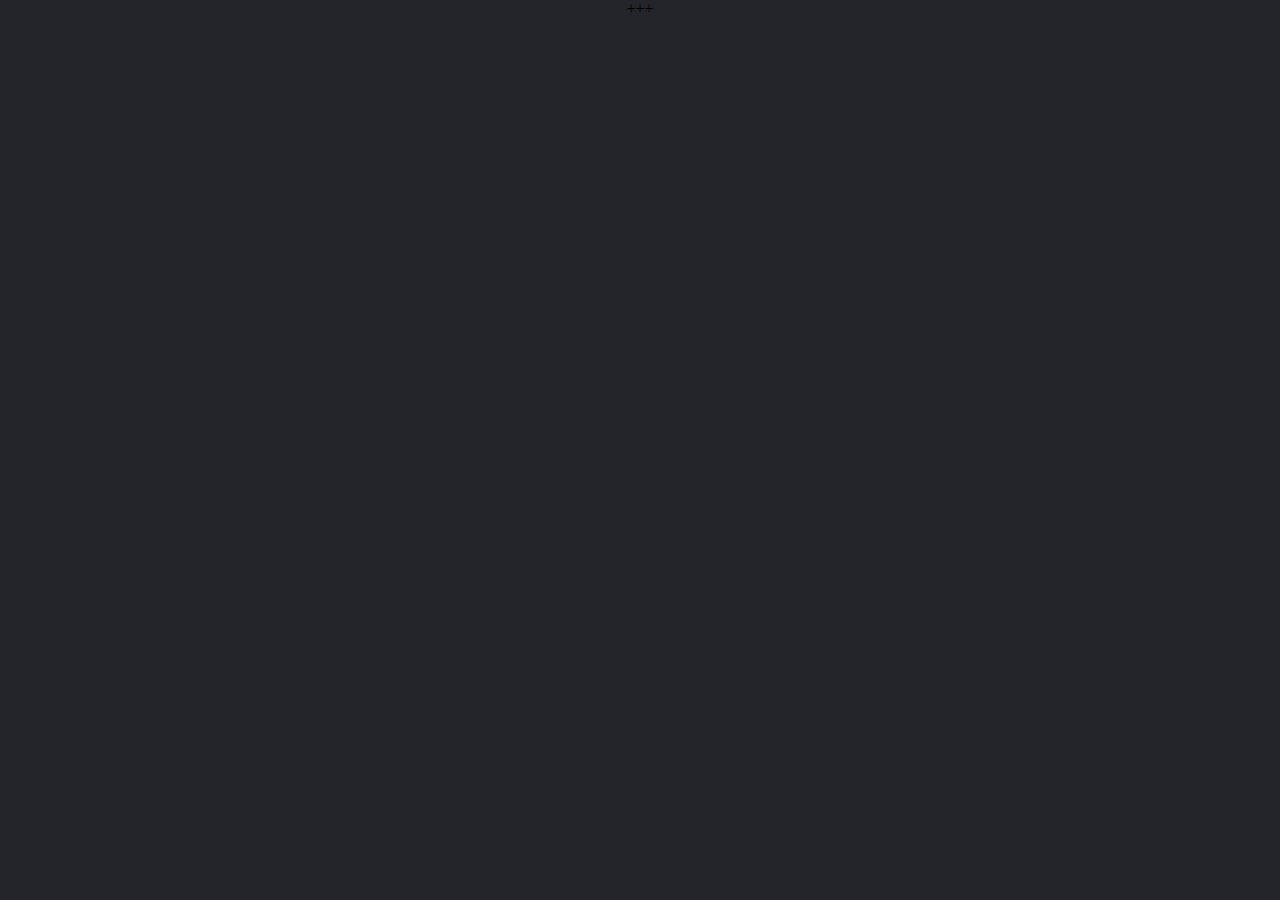
==== index.html @ 8a6ce9bc "Update index.html" ====
<!--===========================================================================================
  ===============================================================================================

  ///////////////// :)  F R I E N D L Y   C O D E    E D I T O R   \\\\\\\\\\\\\\\\\\\\\

==============================================================================================
================================================================================================-->
+++
<!-------------- G O O D  L U C K ----------->


<html>
  <head>
    <title>Friendly Code Editor!</title>
    <meta charset="utf-8">
    <meta name="keywords" content="HTML, CSS, JavaScript,Friendly Code Editor">
    <meta name="description" content="A Friendly Code Editor for developers.">
    <meta name="author" content="AhsanParadise">
    <meta name="viewport" content="width=device-width, initial-scale=1" />
    <link href="img/cursor.png" rel="icon">
    <link rel="stylesheet" href="css/main.css" />
    <link rel="stylesheet" href="css/modal.css" />
    <link rel="stylesheet" href="css/button.css" />
    <link rel="stylesheet" href="css/preloader.css" />
    <link rel="stylesheet" href="css/switch.css" />
    <link rel="stylesheet" href="css/responsive.css" />
    <link rel="stylesheet" href="css/cursor/cursor.css" />
  </head>

  <body onload="myFunc()" style="margin: 0;">
    <div class="cursor"></div>
    <div id="loader"></div>

    <div style="display: none;" id="myDiv">
    
      <!---Main Part-->
      <div class="div1">
        <textarea class="t" rows="20" cols="3" value="1" readonly></textarea>
        <span>
          <textarea
          id="html"
          placeholder="HTML"
            class="txt"
            rows="20"
            cols="150"
            nowrap="nowrap"
            wrap="off"
            autocomplete="off"
            autocorrect="off"
            autocapitalize="off"
            spellcheck="false"
            onclick="selectionchanged(this)"
            onkeyup="keyup(this,event)"
            oninput="input_changed(this)"
            onscroll="scroll_changed(this)"
          ></textarea>
      </div>
      <div class="div2">
        <textarea class="t" rows="20" cols="3" value="1" readonly></textarea>
        <span>
          <textarea
          id="css"
          placeholder="CSS"
            class="txt"
            rows="20"
            cols="150"
            nowrap="nowrap"
            wrap="off"
            autocomplete="off"
            autocorrect="off"
            autocapitalize="off"
            spellcheck="false"
            onclick="selectionchanged(this)"
            onkeyup="keyup(this,event)"
            oninput="input_changed(this)"
            onscroll="scroll_changed(this)"
          ></textarea>
      </div>
      <div class="div3">
        <textarea class="t" rows="20" cols="3" value="1" readonly></textarea>
        <span>
          <textarea
          id="js"
          placeholder="JAVASCRIPT"
            class="txt"
            rows="20"
            cols="150"
            nowrap="nowrap"
            wrap="off"
            autocomplete="off"
            autocorrect="off"
            autocapitalize="off"
            spellcheck="false"
            onclick="selectionchanged(this)"
            onkeyup="keyup(this,event)"
            oninput="input_changed(this)"
            onscroll="scroll_changed(this)"
          ></textarea>
    </div>

<!---- End of three text area  -->

      <iframe id="code"></iframe>
    

      <!-- Trigger/Open The Modal -->
      <button id="myBtn">Need help?</button>
      <label class="switch">
        <input type="checkbox" />
        <span onclick="myDark()" class="slider round"></span>
      </label>

      <h1 class="roman">
        <a
          href=""
          class="typewrite"
          data-period="2000"
          data-type='[ "Welcome to Friendly Code Editor", "We are Creative.", "We Love Design.", "We Love to Develop with you.", "We are the developers." ]'
        >
          <span class="wrap"></span>
        </a>
      </h1>

      <!-- The Modal -->
      <div id="myModal" class="modal">
        <!-- Modal content -->
        <div class="modal-content">
          <div class="modal-header">
            <span class="close">&times;</span>
            <h2>
              Hello, Bro. You don't need to use all tag in html.
              Everything is ready for you. Just play with code.
            </h2>
          </div>
          <div class="modal-body" style="background-image: url(img/undraw.svg);">
            <p>
              <b>Why Friendly Code Editor?</b>
              This Editor is an online community for testing
              user-created HTML, CSS and JavaScript code snippets. It functions
              as an online code editor and open-source learning environment,
              where developers can create code snippets and test
              them. It works by allowing you to create webpage, which are sets
              of HTML, CSS, and JavaScript. You can then use those source code on
              your projects, take feedback from friends, and continue to edit. 
              Friendly Code Editor is differnt. It is very useful for developers. AhsanParadise often use it. 
            </p>
          </div>
          <div class="modal-footer">
            <h3>
              Copyright © 2020 - All rights Reserved - Designed by AhsanParadise
            </h3>
          </div>
        </div>
      </div>

      <!---- E N D -->
    </div>
    <script type="text/javascript" src="js/main.js"></script>
    <script type="text/javascript" src="js/preloader.js"></script>
    <script type="text/javascript" src="js/type.js"></script>
    <script type="text/javascript" src="js/count.js"></script>
    <script type="text/javascript" src="js/modal.js"></script>
    <script type="text/javascript" src="js/toggle.js"></script>
    <script type="text/javascript" src="js/cursor.js"></script>
  </body>
</html>

<!---  T H A N K  Y O U  --->
---- css/main.css ----
/*------------------------------------------------------- Main CSS 

  __,_,
  [_|_/ 
   //
 _//    __
(_|)   |@@|
 \ \__ \--/ __
  \o__|----|  |   __
      \ }{ /\ )_ / _\
      /\__/\ \__O (__
     (--/\--)    \__/
    +_)(  )(_+
    `---''---`


------------------------------------------------------------*/

* {
  box-sizing: border-box;
  margin: 0;
  padding: 0;
}

body {
  text-align: center;
  background-color: #24252a;
  overflow: hidden;
  transition: 3s;
  transform-origin: left;
  transform: scaleX(1);
}

.t {
  overflow-y: hidden;
  background-color: whitesmoke;
  color: black;
  text-align: right;
  vertical-align: top;
  z-index: 0;
  resize: none;
  margin: auto;
  display: inline-block;
  outline: none;
  width: 46px;
  height: 280px;
  margin-right: -5px;
  color: #2c2c2c49;
}

textarea {
  width: 569px;
  height: 280px;
  overflow-y: scroll;
  display: inline-block;
  outline: none;
  resize: none;
  background-color: whitesmoke;
  margin-bottom: -5px;
  font-family: Verdana, Geneva, Tahoma, sans-serif;
  font-size: 20px;
  padding: 2px;
  color: rgb(63, 63, 63);
  cursor: none;
}

.div1 {
  display: inline-block;
  border-left: 20px solid #434757;
  border-bottom: 20px solid #434757;
  margin-right: -4px;
  animation: drop 1.5s ease; /* Make things beautiful */
}
.div2 {
  margin-right: -4px;
  display: inline-block;
  border-left: 20px solid #434757;
  border-bottom: 20px solid #434757;
  animation: drop 1.5s ease; /* Make things beautiful */
}
.div3 {
  border-left: 20px solid #434757;
  border-bottom: 20px solid #434757;
  border-right: 20px solid #434757;
  display: inline-block;
  margin-right: -4px;
  animation: drop 1.5s ease; /* Make things beautiful */
}

iframe {
  bottom: 0;
  position: relative;
  width: 100%;
  height: 35em;
  background-image: radial-gradient(circle, #353841, #21242c, #1c202a);
  border-top: 2px solid #000000;
  border-right: 0px solid #434757;
  border-left: 0px solid #434757;
  border-bottom: 2px solid #000000;
  animation: drop 1.5s ease; /* Make things beautiful */
}

.typewrite {
  color: #fff;
  text-decoration: none;
}
h1 {
  letter-spacing: 2px;
  font-family: Verdana, Geneva, Tahoma, sans-serif;
  animation: drop 1s ease; /* Make things beautiful */
  margin-right: 150px;
  margin-top: -12px;
}

@keyframes drop {
  0% {
    opacity: 0;
    transform: translateY(-80px);
  }
  100% {
    opacity: 1;
    transform: translateY(0px);
  }
}

/* width */
::-webkit-scrollbar {
  width: 5px;
}

/* Track */
::-webkit-scrollbar-track {
  background: #f1f1f1;
}

/* Handle */
::-webkit-scrollbar-thumb {
  background: #888;
}

/* Handle on hover */
::-webkit-scrollbar-thumb:hover {
  background: #555;
}
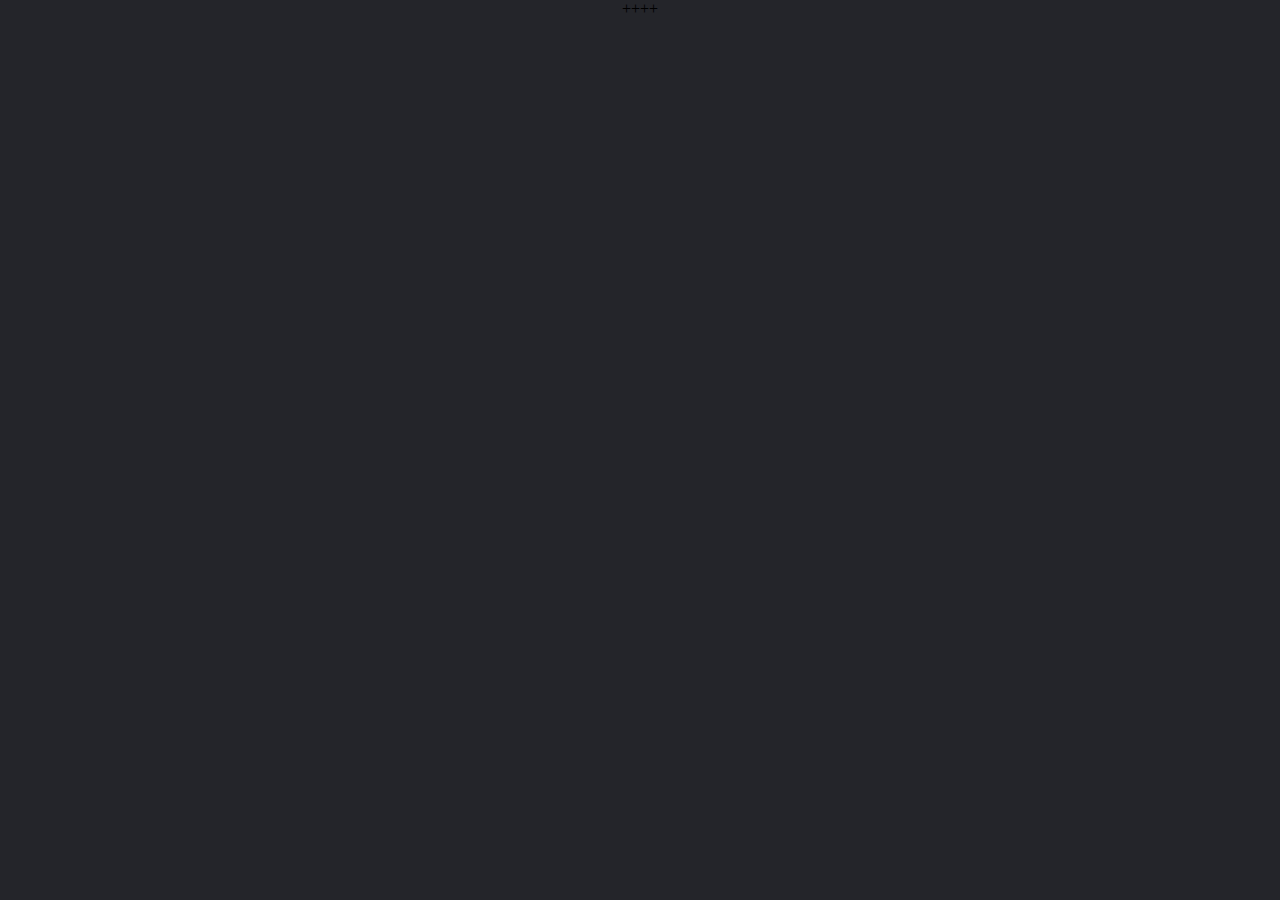
==== commit 3a0e7012: "Update index.html" ====
--- a/index.html
+++ b/index.html
@@ -5,7 +5,7 @@
 
 ==============================================================================================
 ================================================================================================-->
-+++
+++++
 <!-------------- G O O D  L U C K ----------->
 
 
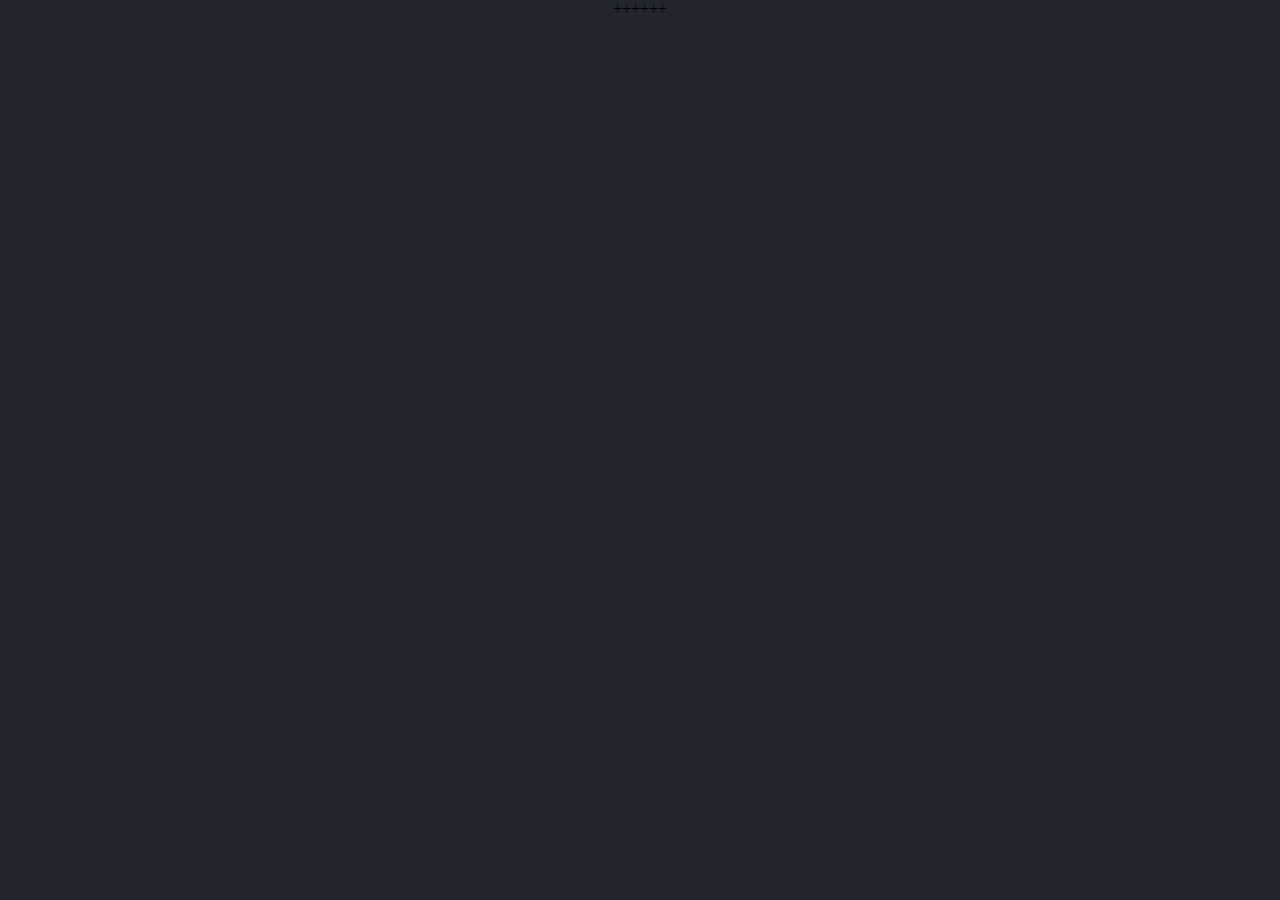
==== commit 022dd55c: "Update index.html" ====
--- a/index.html
+++ b/index.html
@@ -5,7 +5,7 @@
 
 ==============================================================================================
 ================================================================================================-->
-++++
+++++++
 <!-------------- G O O D  L U C K ----------->
 
 
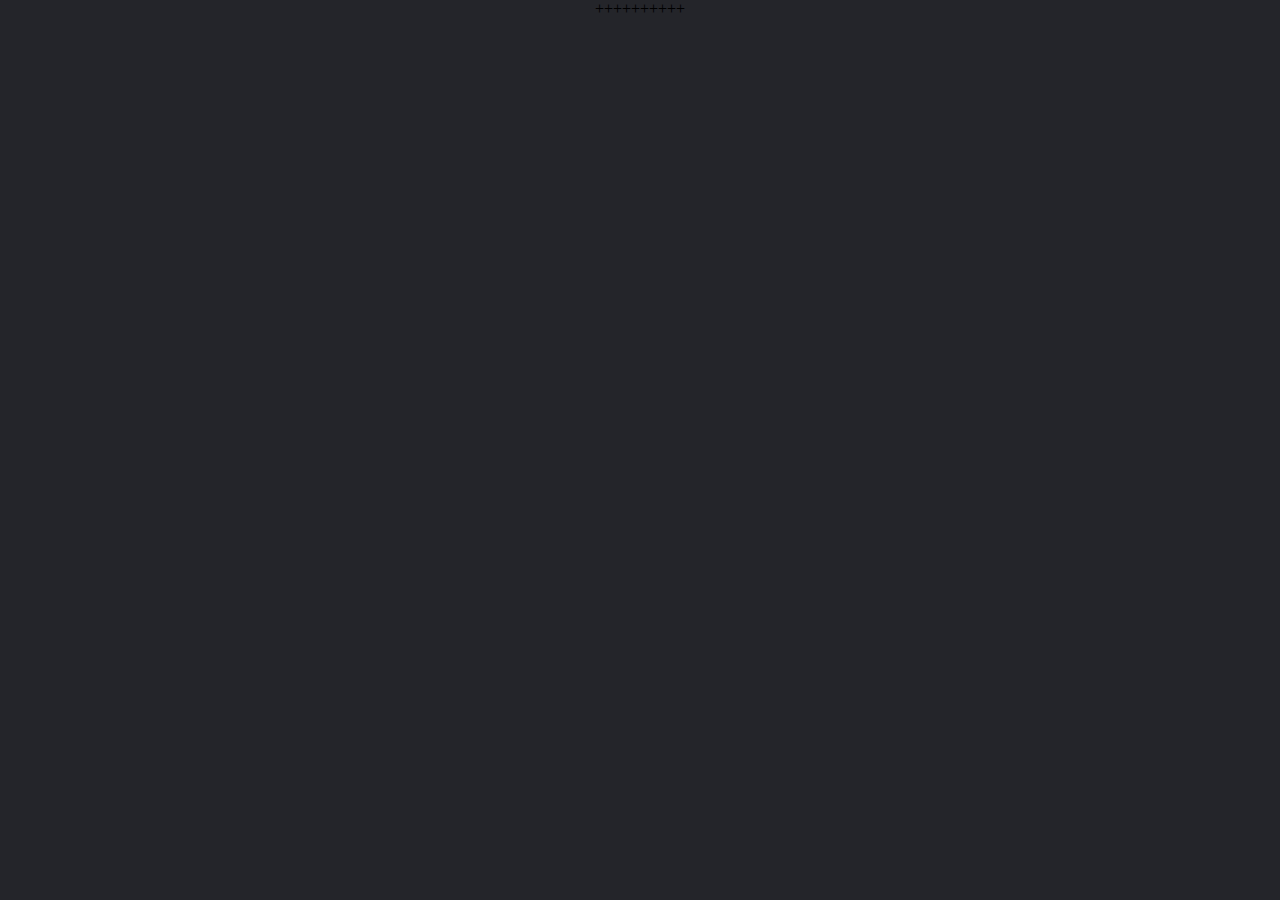
==== commit aeccbc13: "Update index.html" ====
--- a/index.html
+++ b/index.html
@@ -5,7 +5,7 @@
 
 ==============================================================================================
 ================================================================================================-->
-++++++
+++++++++++
 <!-------------- G O O D  L U C K ----------->
 
 
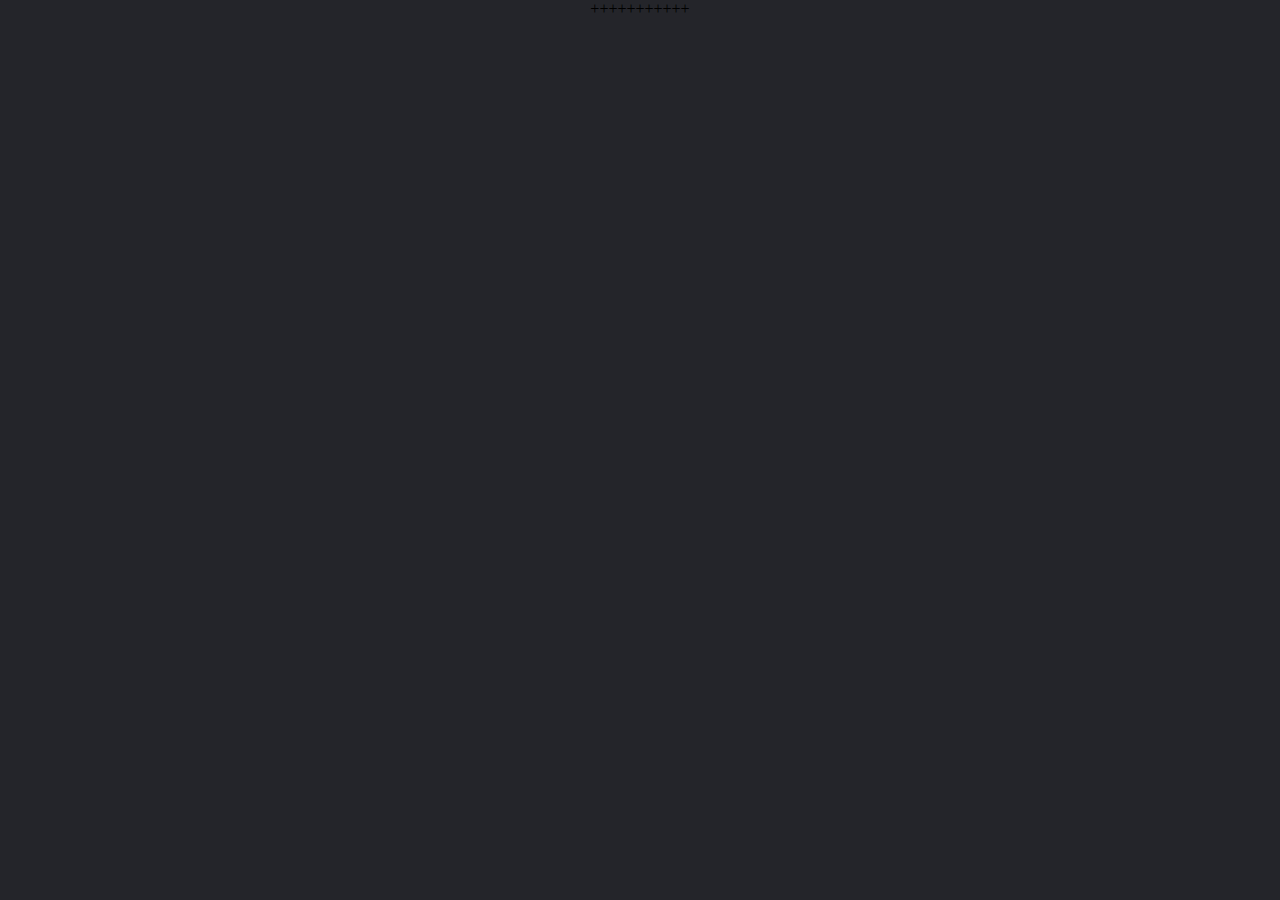
==== commit 33d181bd: "Update index.html" ====
--- a/index.html
+++ b/index.html
@@ -5,7 +5,7 @@
 
 ==============================================================================================
 ================================================================================================-->
-++++++++++
++++++++++++
 <!-------------- G O O D  L U C K ----------->
 
 
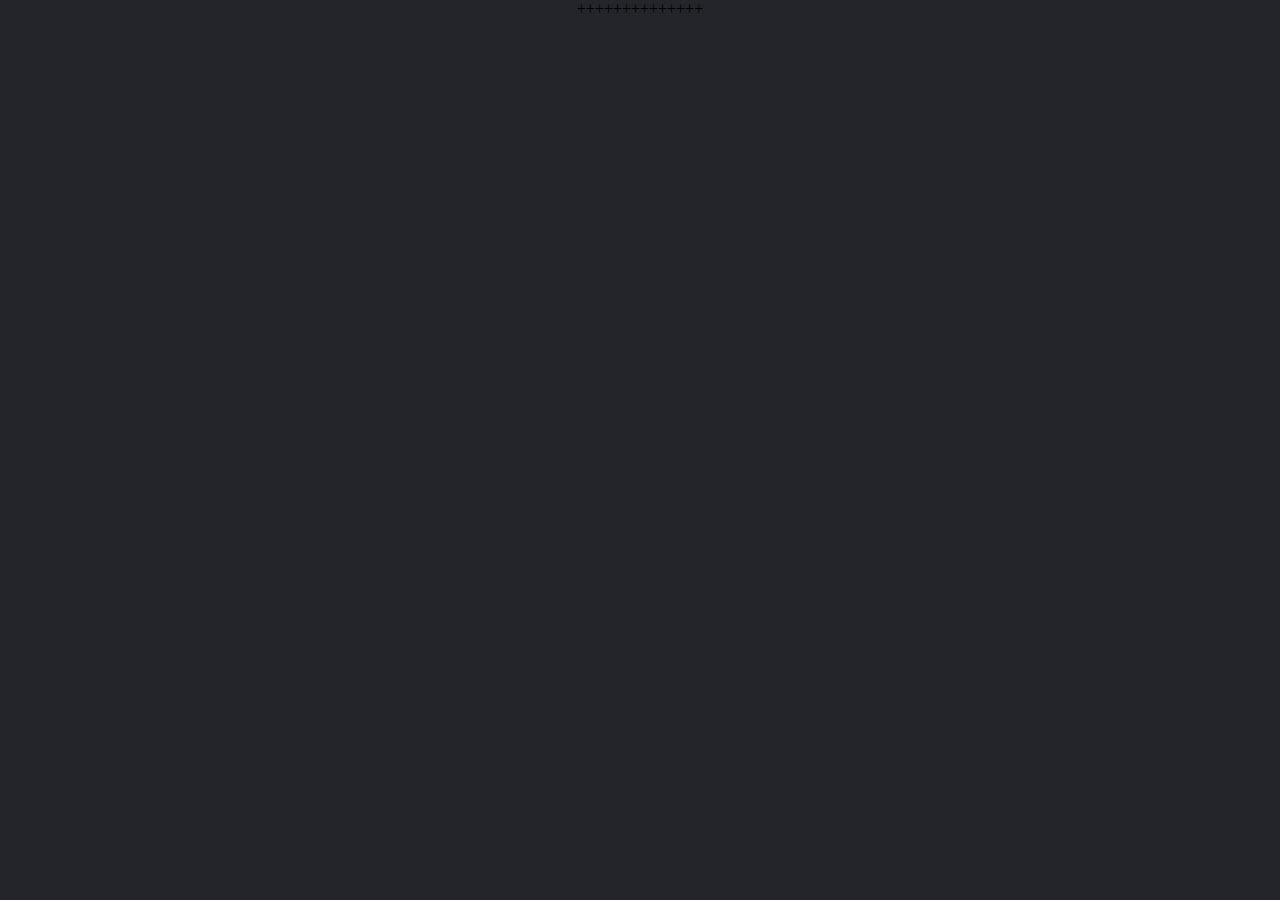
==== commit 94e06dc8: "Update index.html" ====
--- a/index.html
+++ b/index.html
@@ -5,7 +5,7 @@
 
 ==============================================================================================
 ================================================================================================-->
-+++++++++++
+++++++++++++++
 <!-------------- G O O D  L U C K ----------->
 
 
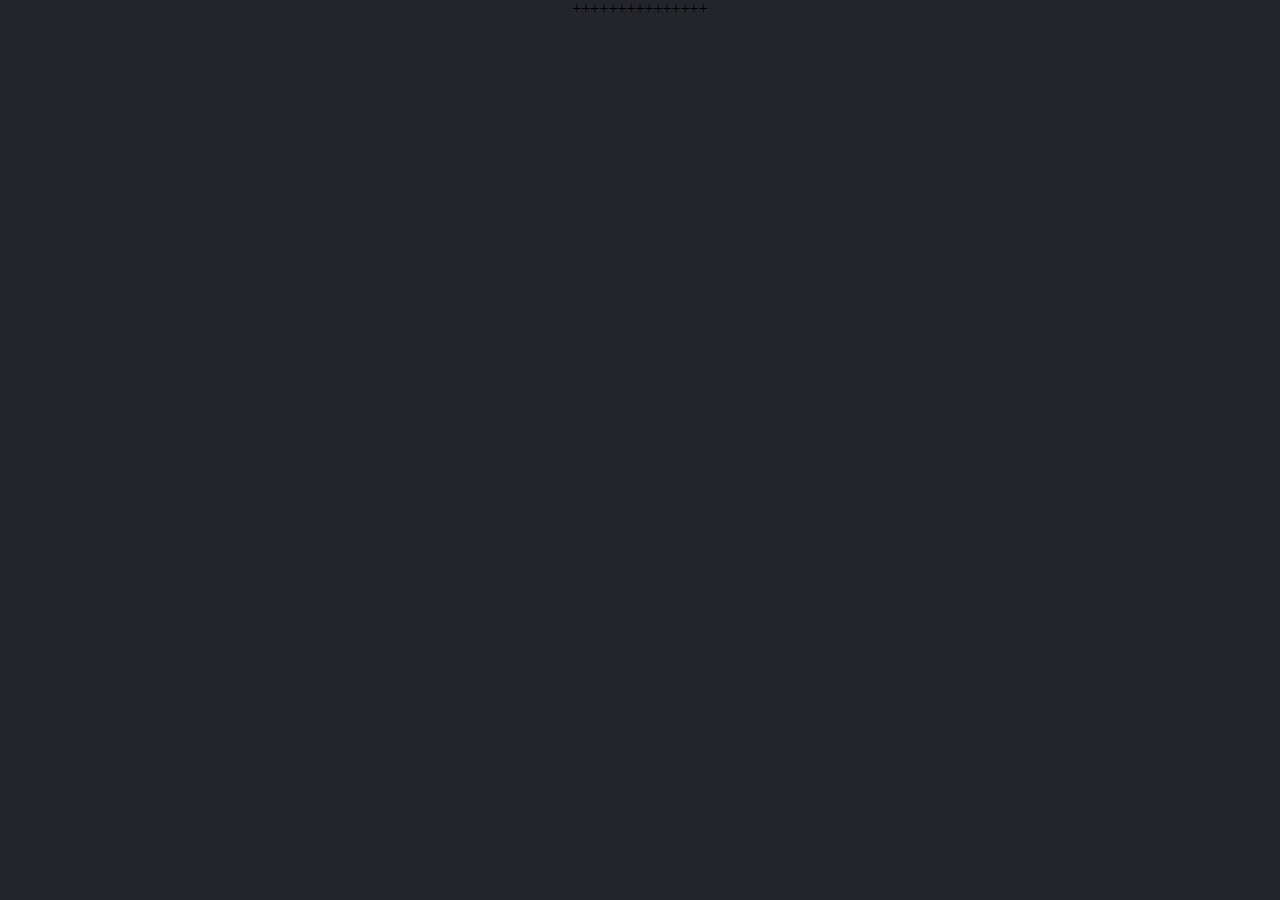
==== commit b85f5a03: "Update index.html" ====
--- a/index.html
+++ b/index.html
@@ -5,7 +5,7 @@
 
 ==============================================================================================
 ================================================================================================-->
-++++++++++++++
++++++++++++++++
 <!-------------- G O O D  L U C K ----------->
 
 
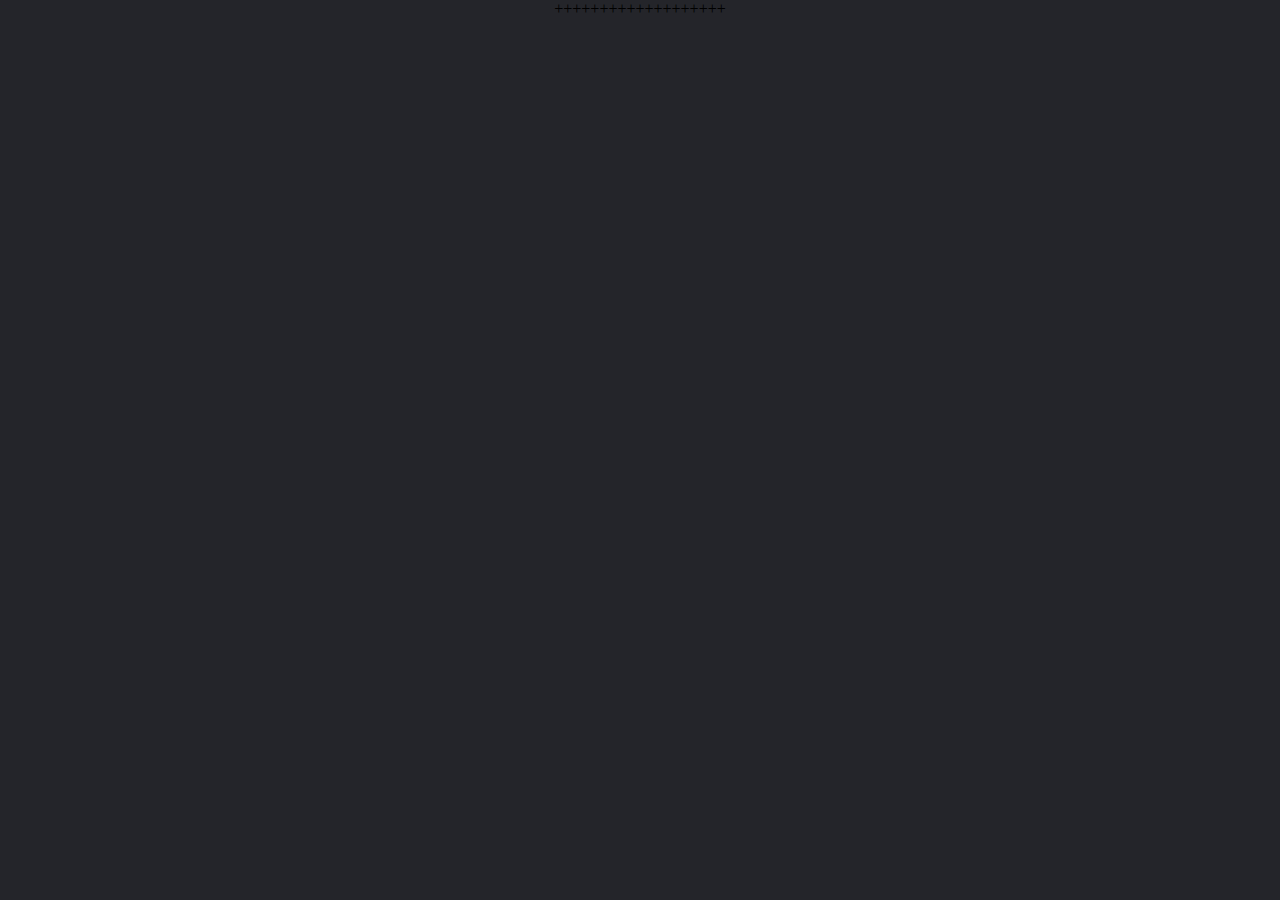
==== commit 2f4ef346: "Update index.html" ====
--- a/index.html
+++ b/index.html
@@ -5,7 +5,7 @@
 
 ==============================================================================================
 ================================================================================================-->
-+++++++++++++++
++++++++++++++++++++
 <!-------------- G O O D  L U C K ----------->
 
 
